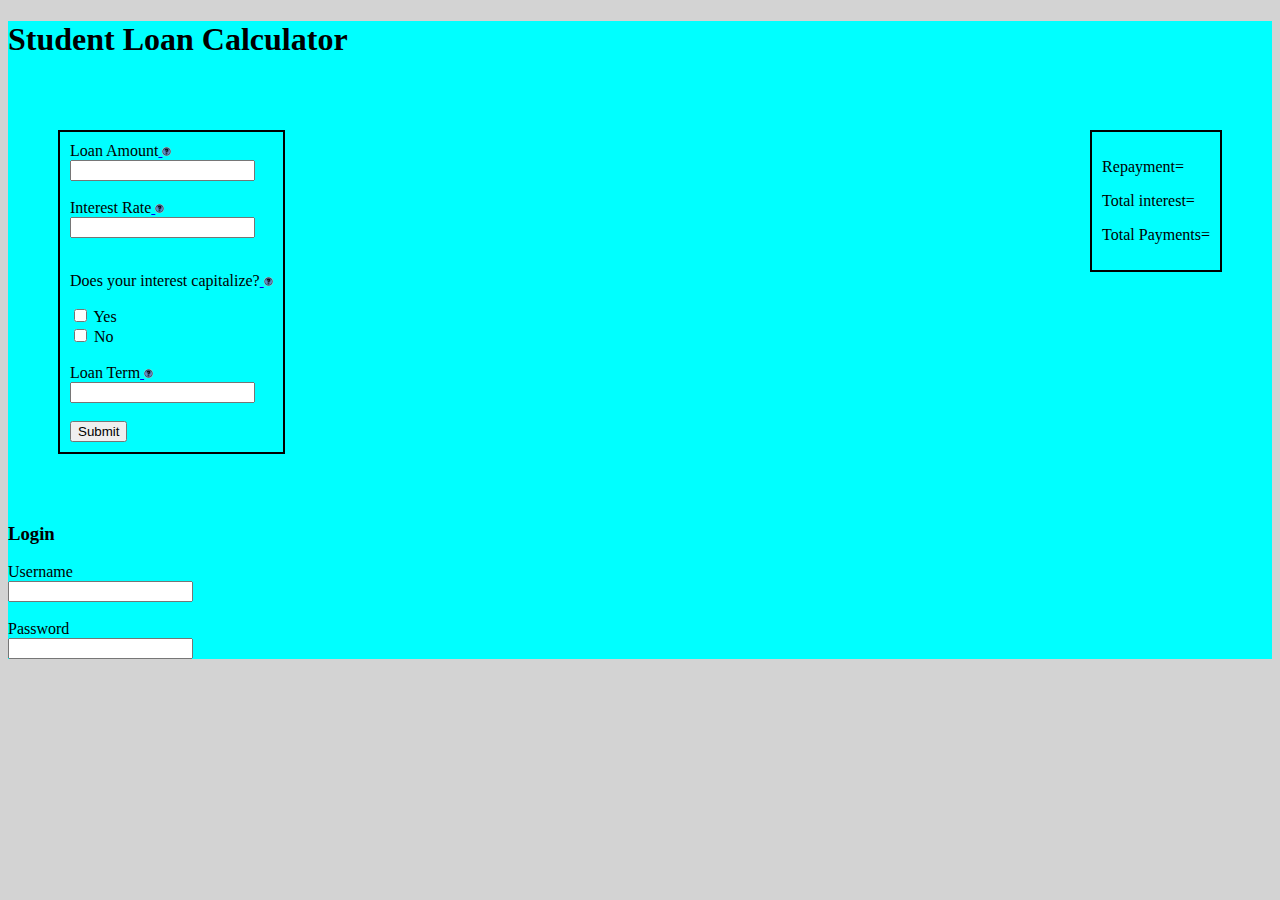
==== index.html @ f16d4e15 "colors" ====
<!DOCTYPE html>
<html>
    <head>
        <link rel="stylesheet" href="styles.css">
    </head>
    <body>
        <h1>Student Loan Calculator</h1>
        <div id="input">
            <form>
                <label for="lamount">Loan Amount<a href="https://studentaid.gov" target="_blank">
                    <img id="help" src="help.png" alt="Clickable Image">
                </a></label><br>
                <input type="text" id="lamount" name="lamount"><br><br>
                <label for="irate">Interest Rate<a href="https://studentaid.gov/help-center/answers/article/what-interest-rate-will-i-pay-on-federal-loans" target="_blank">
                    <img id="help" src="help.png" alt="Clickable Image"></a></label><br>
                <input type="text" id="irate" name="irate"><br><br>
                <p>Does your interest capitalize?<a href="https://studentaid.gov/help-center/answers/article/what-is-loan-capitalized-interest#:~:text=When%20interest%20capitalizes%2C%20the%20unpaid,capitalizes%20only%20under%20certain%20conditions." target="_blank">
                    <img id="help" src="help.png" alt="Clickable Image"></a></p>
                <input type="checkbox" id="capitalize" name="capitalize" value="Capitalize">
                <label for="capitalize"> Yes </label><br>
                <input type="checkbox" id="capitalize" name="capitalize" value="Capitalize">
                <label for="capitalize"> No </label><br><br>
                <label for="lterm">Loan Term<a href="https://www.sofi.com/learn/content/average-payoff-time-for-student-loans/#:~:text=According%20to%20the%20Education%20Data,of%20repayment%20plan%20and%20interest." target="_blank">
                    <img id="help" src="help.png" alt="Clickable Image"></a></label><br>
                <input type="text" id="lterm" name="lterm"><br><br>
                <input type="submit" value="Submit">  
              </form>
        </div>
        <div id="results">
            <p id="repayment">Repayment=</p>
            <p id="interest"> Total interest=</p>
            <p id="payments">Total Payments=</p>
        </div>
        <div id="popup">
            <h3>Login</h3>
            <form id="login">
                <label for="username">Username</label><br>
                <input type="text" id="username" name="username"><br><br>
                <label for="password">Password</label><br>
                <input type="text" id="password" name="password">
            </form>
        </div>
    </body>
</html>
---- styles.css ----
html { 
    background-color: lightgrey; 
}
body { 
    border-left-color:50px; 
    background-color: cyan; 
}

#input{
    display:inline-block;
    border-style:solid;
    border-width:2px;
    padding: 10px;
    margin: 50px;
}
#results{
    float: right;
    border-style:solid;
    border-width:2px;
    padding: 10px;
    margin: 50px

}
#help{
    width:9px;
    height:9px;
}
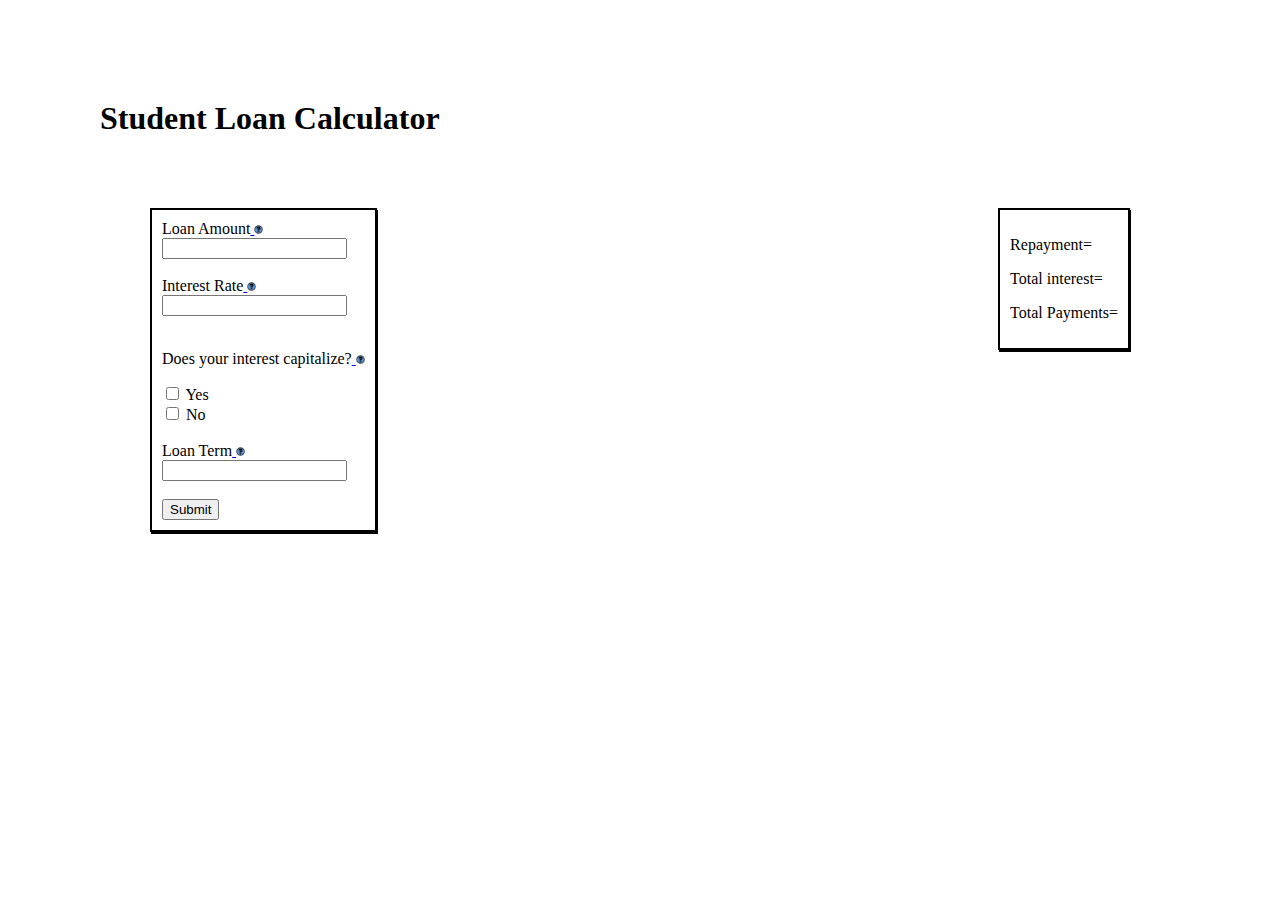
==== commit cbcb37d1: "changed visibilty to hidden" ====
--- a/index.html
+++ b/index.html
@@ -37,7 +37,8 @@
                 <label for="username">Username</label><br>
                 <input type="text" id="username" name="username"><br><br>
                 <label for="password">Password</label><br>
-                <input type="text" id="password" name="password">
+                <input type="text" id="password" name="password"><br><br>
+                <input type="submit" value="Submit">  
             </form>
         </div>
     </body>
--- a/styles.css
+++ b/styles.css
@@ -1,9 +1,9 @@
 html { 
-    background-color: lightgrey; 
+    background-color: white; 
 }
 body { 
-    border-left-color:50px; 
-    background-color: cyan; 
+    margin:100px; 
+
 }
 
 #input{
@@ -12,16 +12,22 @@
     border-width:2px;
     padding: 10px;
     margin: 50px;
+    box-shadow: 1px 2px;
 }
 #results{
     float: right;
     border-style:solid;
     border-width:2px;
     padding: 10px;
-    margin: 50px
+    margin: 50px;
+    box-shadow: 1px 2px;;
 
 }
 #help{
     width:9px;
     height:9px;
+}
+#popup{
+    margin: 50px;
+    visibility: hidden;
 }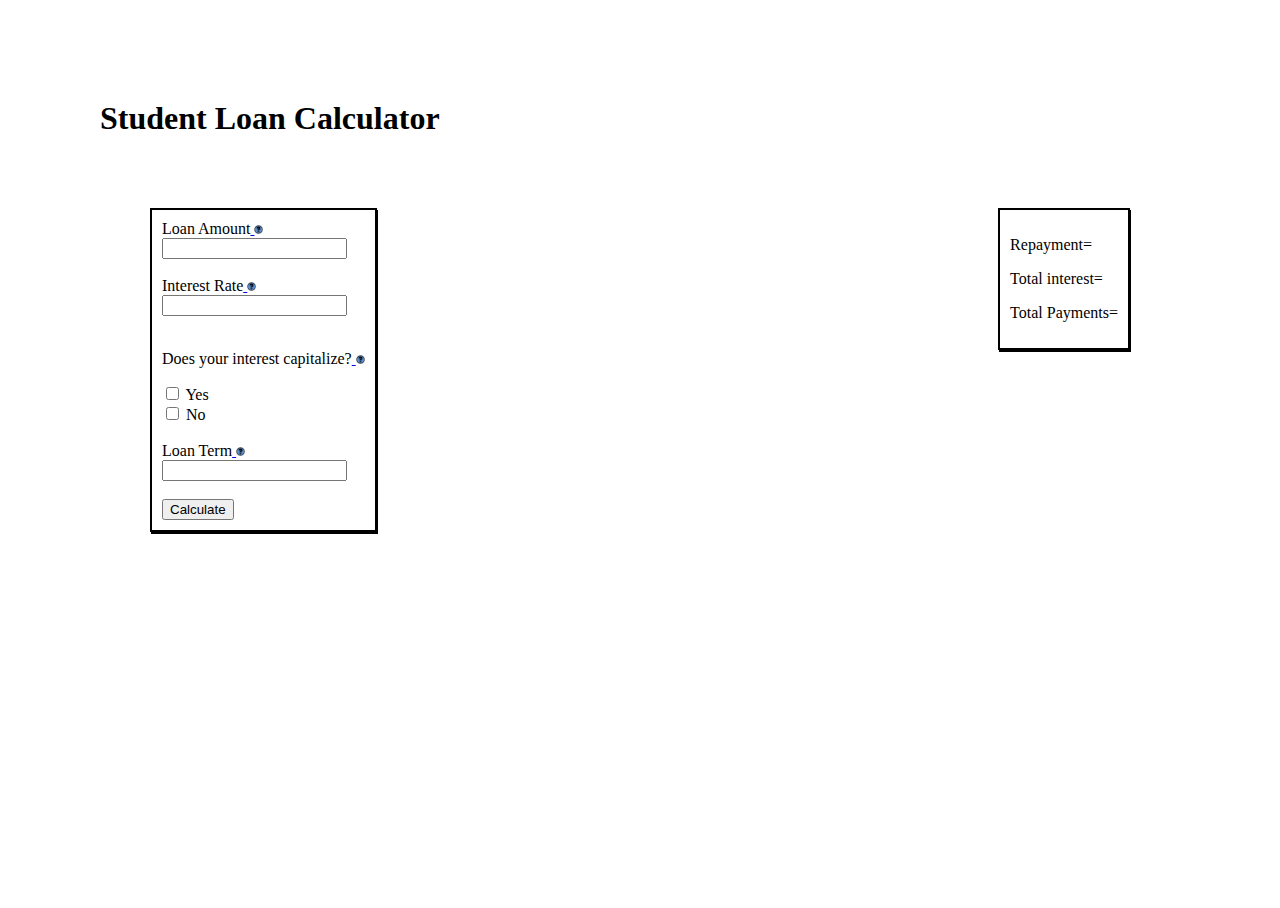
==== commit 2770ccde: "added submit" ====
--- a/index.html
+++ b/index.html
@@ -23,7 +23,7 @@
                 <label for="lterm">Loan Term<a href="https://www.sofi.com/learn/content/average-payoff-time-for-student-loans/#:~:text=According%20to%20the%20Education%20Data,of%20repayment%20plan%20and%20interest." target="_blank">
                     <img id="help" src="help.png" alt="Clickable Image"></a></label><br>
                 <input type="text" id="lterm" name="lterm"><br><br>
-                <input type="submit" value="Submit">  
+                <input type="submit" value="Calculate">  
               </form>
         </div>
         <div id="results">
@@ -38,7 +38,7 @@
                 <input type="text" id="username" name="username"><br><br>
                 <label for="password">Password</label><br>
                 <input type="text" id="password" name="password"><br><br>
-                <input type="submit" value="Submit">  
+                <input type="submit" value="Login">  
             </form>
         </div>
     </body>
--- a/styles.css
+++ b/styles.css
@@ -1,33 +1,31 @@
-html { 
-    background-color: white; 
+html {
+  background-color: white;
 }
-body { 
-    margin:100px; 
-
+body {
+  margin: 100px;
 }
 
-#input{
-    display:inline-block;
-    border-style:solid;
-    border-width:2px;
-    padding: 10px;
-    margin: 50px;
-    box-shadow: 1px 2px;
+#input {
+  display: inline-block;
+  border-style: solid;
+  border-width: 2px;
+  padding: 10px;
+  margin: 50px;
+  box-shadow: 1px 2px;
 }
-#results{
-    float: right;
-    border-style:solid;
-    border-width:2px;
-    padding: 10px;
-    margin: 50px;
-    box-shadow: 1px 2px;;
-
+#results {
+  float: right;
+  border-style: solid;
+  border-width: 2px;
+  padding: 10px;
+  margin: 50px;
+  box-shadow: 1px 2px;
 }
-#help{
-    width:9px;
-    height:9px;
+#help {
+  width: 9px;
+  height: 9px;
 }
-#popup{
-    margin: 50px;
-    visibility: hidden;
-}+#popup {
+  margin: 50px;
+  visibility: hidden;
+}
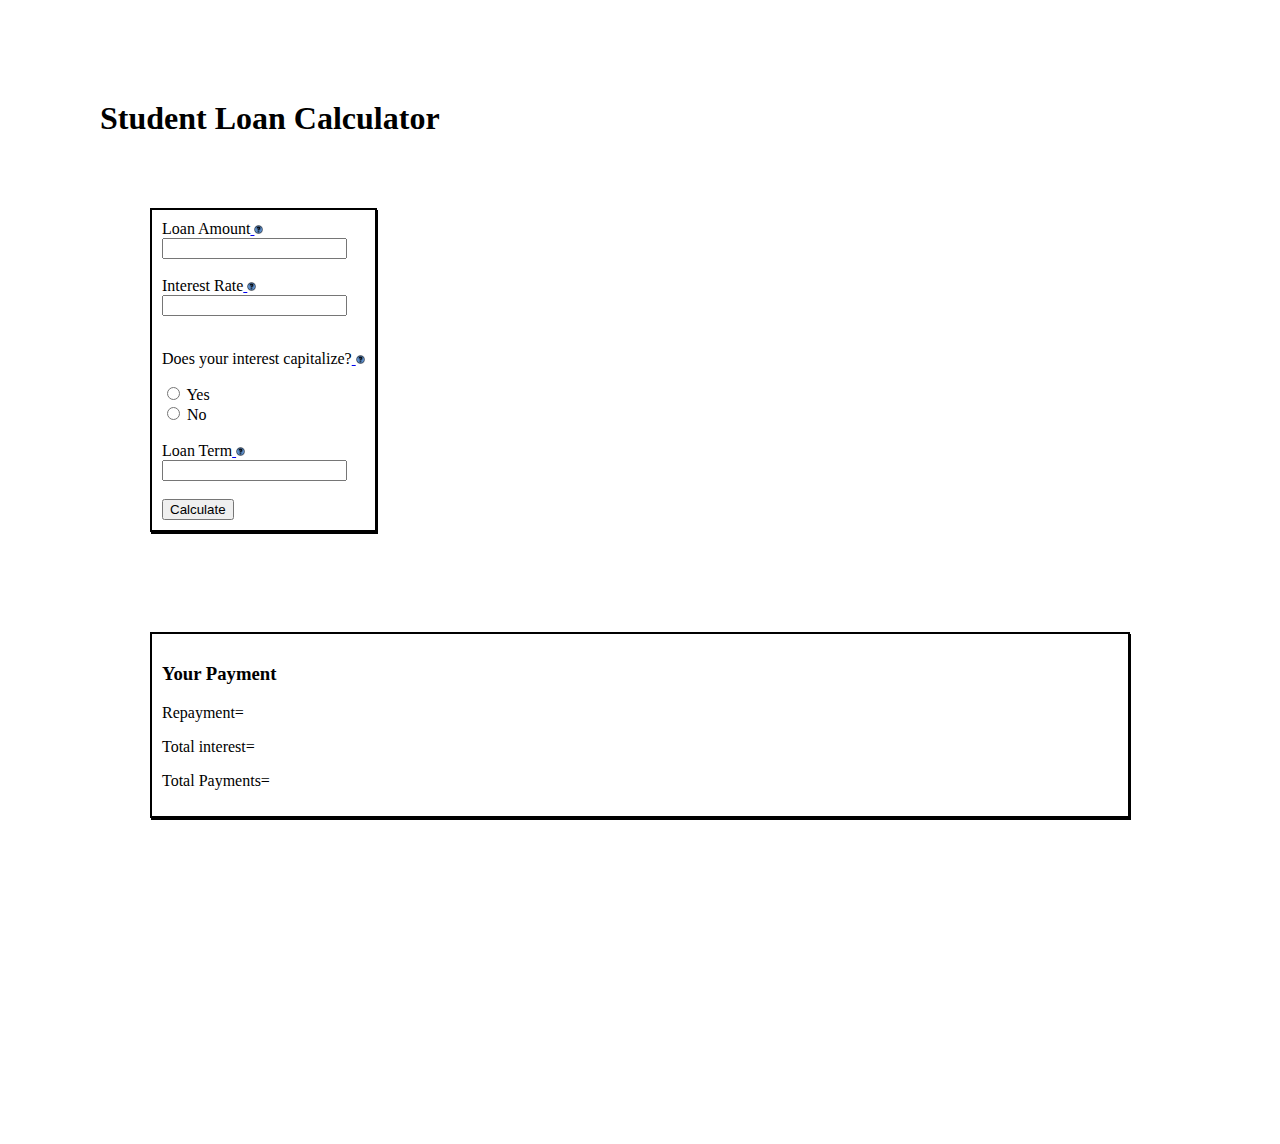
==== commit ee78564f: "fixed buttons" ====
--- a/index.html
+++ b/index.html
@@ -16,9 +16,9 @@
                 <input type="text" id="irate" name="irate"><br><br>
                 <p>Does your interest capitalize?<a href="https://studentaid.gov/help-center/answers/article/what-is-loan-capitalized-interest#:~:text=When%20interest%20capitalizes%2C%20the%20unpaid,capitalizes%20only%20under%20certain%20conditions." target="_blank">
                     <img id="help" src="help.png" alt="Clickable Image"></a></p>
-                <input type="checkbox" id="capitalize" name="capitalize" value="Capitalize">
+                <input type="radio" id="capitalize" name="capitalize" value="Capitalize">
                 <label for="capitalize"> Yes </label><br>
-                <input type="checkbox" id="capitalize" name="capitalize" value="Capitalize">
+                <input type="radio" id="capitalize" name="capitalize" value="Capitalize">
                 <label for="capitalize"> No </label><br><br>
                 <label for="lterm">Loan Term<a href="https://www.sofi.com/learn/content/average-payoff-time-for-student-loans/#:~:text=According%20to%20the%20Education%20Data,of%20repayment%20plan%20and%20interest." target="_blank">
                     <img id="help" src="help.png" alt="Clickable Image"></a></label><br>
@@ -27,6 +27,7 @@
               </form>
         </div>
         <div id="results">
+            <h3>Your Payment</h3>
             <p id="repayment">Repayment=</p>
             <p id="interest"> Total interest=</p>
             <p id="payments">Total Payments=</p>
--- a/styles.css
+++ b/styles.css
@@ -14,7 +14,7 @@
   box-shadow: 1px 2px;
 }
 #results {
-  float: right;
+  float: middle;
   border-style: solid;
   border-width: 2px;
   padding: 10px;
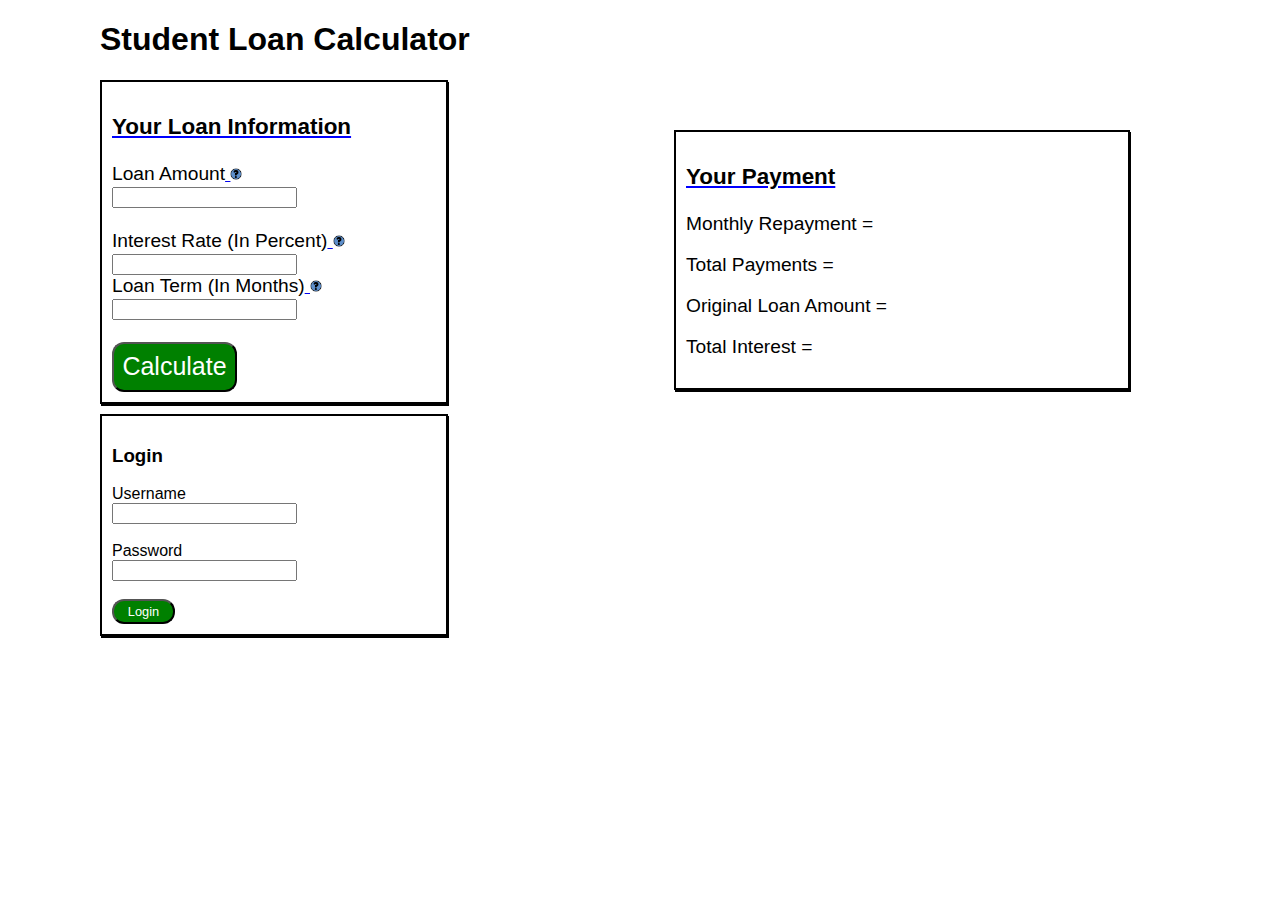
==== commit 4f4bb2db: "Css" ====
--- a/index.html
+++ b/index.html
@@ -7,30 +7,26 @@
         <h1>Student Loan Calculator</h1>
         <div id="input">
             <form>
-                <label for="lamount">Loan Amount<a href="https://studentaid.gov" target="_blank">
+                <h3><u>Your Loan Information</u></h3>
+                <label for="lamount">Loan Amount<a href="https://studentaid.gov" target="blank">
                     <img id="help" src="help.png" alt="Clickable Image">
                 </a></label><br>
                 <input type="text" id="lamount" name="lamount"><br><br>
-                <label for="irate">Interest Rate<a href="https://studentaid.gov/help-center/answers/article/what-interest-rate-will-i-pay-on-federal-loans" target="_blank">
+                <label for="irate">Interest Rate (In Percent)<a href="https://studentaid.gov/help-center/answers/article/what-interest-rate-will-i-pay-on-federal-loans" target="blank">
                     <img id="help" src="help.png" alt="Clickable Image"></a></label><br>
-                <input type="text" id="irate" name="irate"><br><br>
-                <p>Does your interest capitalize?<a href="https://studentaid.gov/help-center/answers/article/what-is-loan-capitalized-interest#:~:text=When%20interest%20capitalizes%2C%20the%20unpaid,capitalizes%20only%20under%20certain%20conditions." target="_blank">
-                    <img id="help" src="help.png" alt="Clickable Image"></a></p>
-                <input type="radio" id="capitalize" name="capitalize" value="Capitalize">
-                <label for="capitalize"> Yes </label><br>
-                <input type="radio" id="capitalize" name="capitalize" value="Capitalize">
-                <label for="capitalize"> No </label><br><br>
-                <label for="lterm">Loan Term<a href="https://www.sofi.com/learn/content/average-payoff-time-for-student-loans/#:~:text=According%20to%20the%20Education%20Data,of%20repayment%20plan%20and%20interest." target="_blank">
+                <input type="text" id="irate" name="irate"><br>
+                <label for="lterm">Loan Term (In Months)<a href="https://www.sofi.com/learn/content/average-payoff-time-for-student-loans/#:~:text=According%20to%20the%20Education%20Data,of%20repayment%20plan%20and%20interest." target="blank">
                     <img id="help" src="help.png" alt="Clickable Image"></a></label><br>
                 <input type="text" id="lterm" name="lterm"><br><br>
-                <input type="submit" value="Calculate">  
+                <input type="submit" value="Calculate" id="Calculate">  
               </form>
         </div>
         <div id="results">
-            <h3>Your Payment</h3>
-            <p id="repayment">Repayment=</p>
-            <p id="interest"> Total interest=</p>
-            <p id="payments">Total Payments=</p>
+            <h3><u>Your Payment</u></h3>
+            <p id="repayment">Monthly Repayment =</p>
+            <p id="payments">Total Payments =</p>
+            <p id="lamount">Original Loan Amount =</p>
+            <p id="interest">Total Interest =</p>
         </div>
         <div id="popup">
             <h3>Login</h3>
@@ -39,7 +35,7 @@
                 <input type="text" id="username" name="username"><br><br>
                 <label for="password">Password</label><br>
                 <input type="text" id="password" name="password"><br><br>
-                <input type="submit" value="Login">  
+                <input type="submit" value="Login" id="submit">  
             </form>
         </div>
     </body>
--- a/styles.css
+++ b/styles.css
@@ -1,8 +1,9 @@
 html {
   background-color: white;
+  font-family: 'Trebuchet MS', 'Lucida Sans Unicode', 'Lucida Grande', 'Lucida Sans', Arial, sans-serif;
 }
 body {
-  margin: 100px;
+  margin: 10px 100px;
 }
 
 #input {
@@ -10,22 +11,52 @@
   border-style: solid;
   border-width: 2px;
   padding: 10px;
-  margin: 50px;
+  margin: 0px;
   box-shadow: 1px 2px;
+  width: 30%;
+  font-size:1.5vw;
 }
 #results {
-  float: middle;
+  float: right;
   border-style: solid;
   border-width: 2px;
   padding: 10px;
   margin: 50px;
   box-shadow: 1px 2px;
+  width: 40%;
+  font-size:1.5vw;
 }
 #help {
-  width: 9px;
-  height: 9px;
+  width: 12px;
+  height: 12px;
 }
 #popup {
-  margin: 50px;
-  visibility: hidden;
+  margin: 10px 0px;
+  visibility: visible;
+  border-style: solid;
+  width: 30%;
+  display: inline-block;
+  box-shadow: 1px 2px;
+  border-width: 2px;
+  padding: 10px;
 }
+u{
+  text-decoration-color: blue;
+}
+ #Calculate{
+  background-color: green;
+  color: white;  
+  width: 125px;
+  height: 50px;
+  font-size: 25px;
+  border-radius: 12px;
+}
+#submit{
+  background-color: green;
+  color: white;  
+  width: 63px;
+  height: 25px;
+  font-size: 12px;
+  border-radius: 12px;
+  font-size: 1vw;
+}
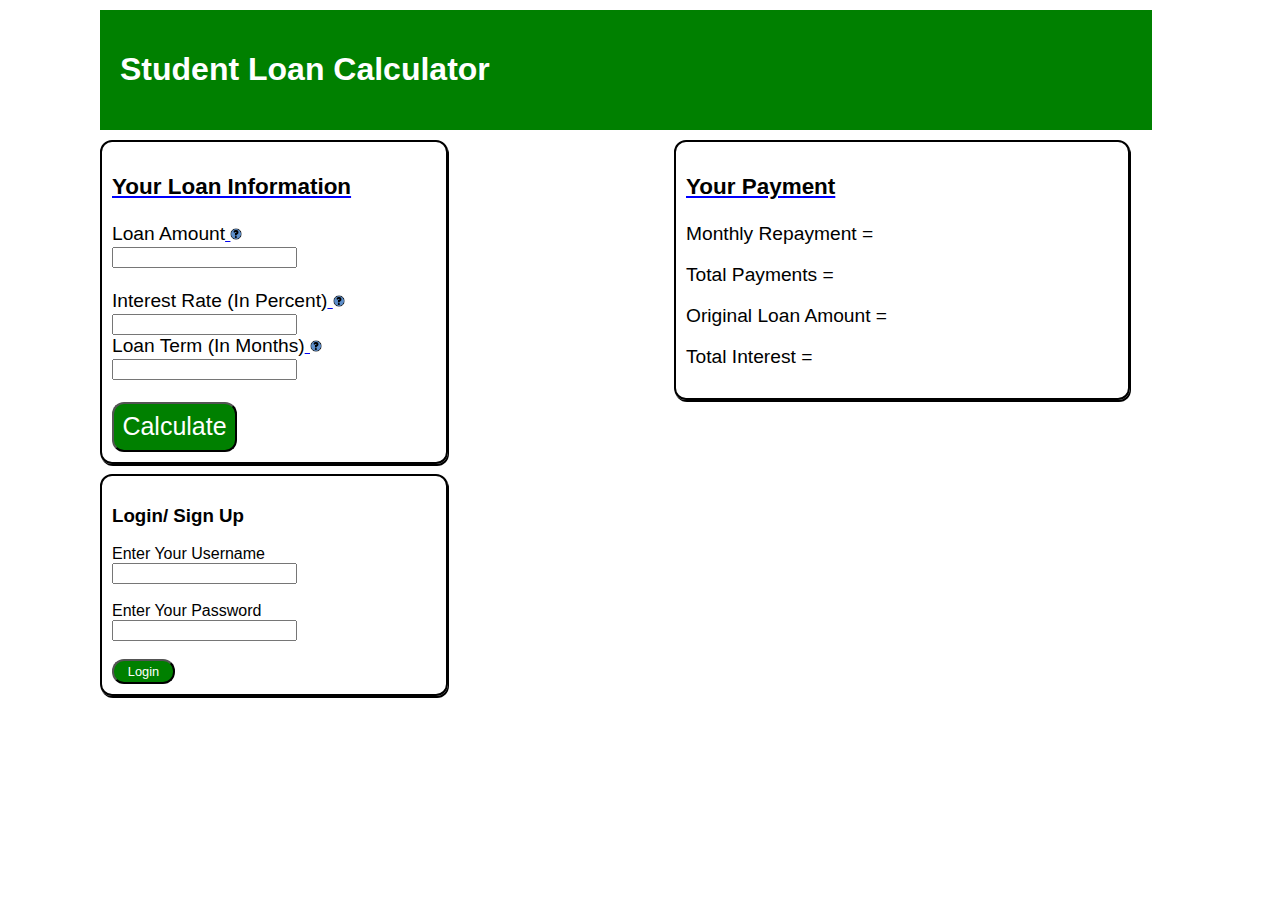
==== commit 59408011: "Better visuals" ====
--- a/index.html
+++ b/index.html
@@ -3,8 +3,11 @@
     <head>
         <link rel="stylesheet" href="styles.css">
     </head>
-    <body>
+    
+     <header>
         <h1>Student Loan Calculator</h1>
+     </header>
+     <body>
         <div id="input">
             <form>
                 <h3><u>Your Loan Information</u></h3>
@@ -29,11 +32,11 @@
             <p id="interest">Total Interest =</p>
         </div>
         <div id="popup">
-            <h3>Login</h3>
+            <h3>Login/ Sign Up</h3>
             <form id="login">
-                <label for="username">Username</label><br>
+                <label for="username">Enter Your Username</label><br>
                 <input type="text" id="username" name="username"><br><br>
-                <label for="password">Password</label><br>
+                <label for="password">Enter Your Password</label><br>
                 <input type="text" id="password" name="password"><br><br>
                 <input type="submit" value="Login" id="submit">  
             </form>
--- a/styles.css
+++ b/styles.css
@@ -5,7 +5,13 @@
 body {
   margin: 10px 100px;
 }
-
+header{
+  background-color: green;
+  color: white;
+  padding: 20px;
+  width: 93.7%;
+  margin: 10px 0px;
+}
 #input {
   display: inline-block;
   border-style: solid;
@@ -15,16 +21,18 @@
   box-shadow: 1px 2px;
   width: 30%;
   font-size:1.5vw;
+  border-radius: 12px;
 }
 #results {
   float: right;
   border-style: solid;
   border-width: 2px;
   padding: 10px;
-  margin: 50px;
+  margin: 0px 50px;
   box-shadow: 1px 2px;
   width: 40%;
   font-size:1.5vw;
+  border-radius: 12px;
 }
 #help {
   width: 12px;
@@ -39,6 +47,7 @@
   box-shadow: 1px 2px;
   border-width: 2px;
   padding: 10px;
+  border-radius: 12px;
 }
 u{
   text-decoration-color: blue;
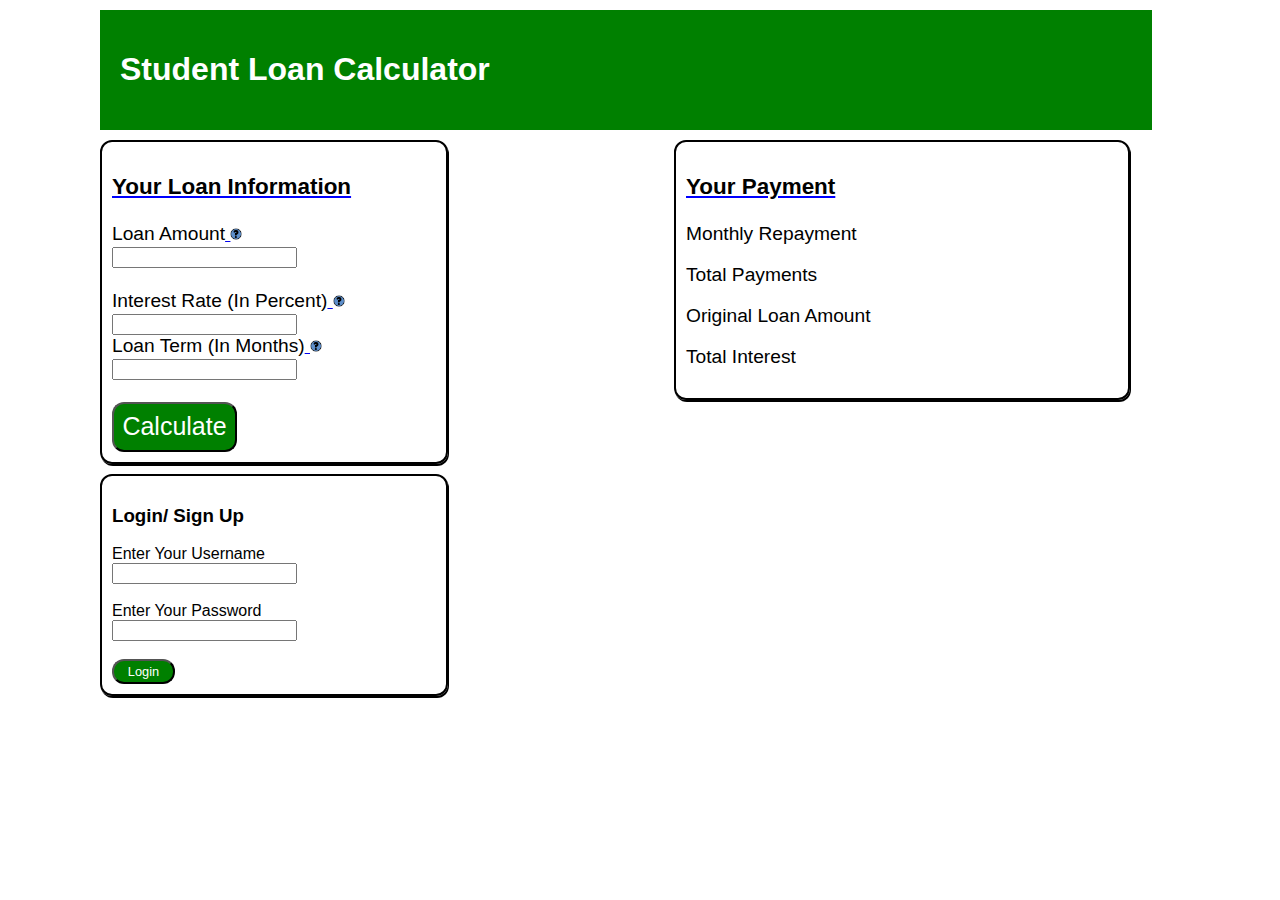
==== commit 4aec51aa: "smoother" ====
--- a/index.html
+++ b/index.html
@@ -26,10 +26,10 @@
         </div>
         <div id="results">
             <h3><u>Your Payment</u></h3>
-            <p id="repayment">Monthly Repayment =</p>
-            <p id="payments">Total Payments =</p>
-            <p id="lamount">Original Loan Amount =</p>
-            <p id="interest">Total Interest =</p>
+            <p id="repayment">Monthly Repayment</p>
+            <p id="payments">Total Payments</p>
+            <p id="lamount">Original Loan Amount</p>
+            <p id="interest">Total Interest</p>
         </div>
         <div id="popup">
             <h3>Login/ Sign Up</h3>
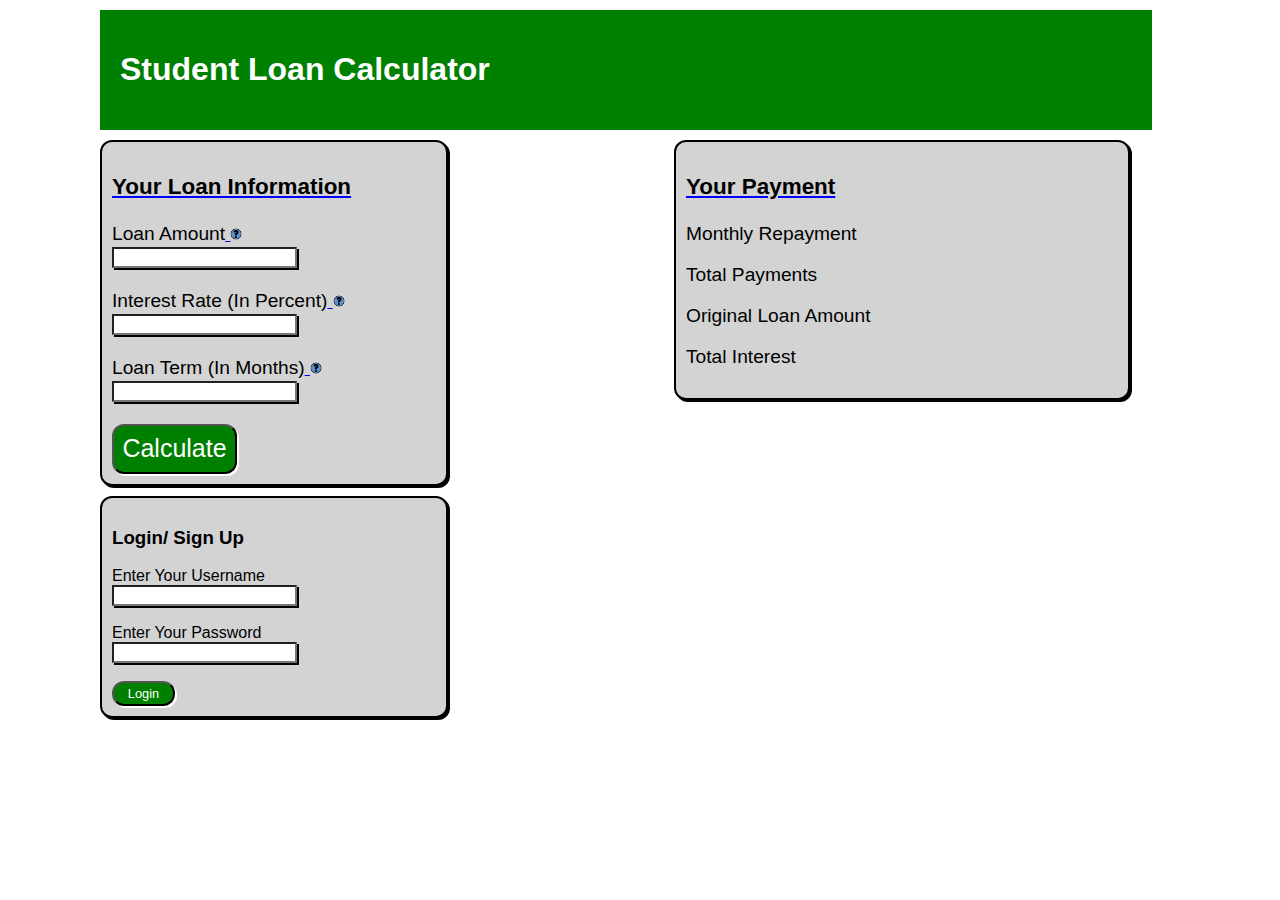
==== commit f37d7c1b: "making it look cleaner" ====
--- a/index.html
+++ b/index.html
@@ -17,7 +17,7 @@
                 <input type="text" id="lamount" name="lamount"><br><br>
                 <label for="irate">Interest Rate (In Percent)<a href="https://studentaid.gov/help-center/answers/article/what-interest-rate-will-i-pay-on-federal-loans" target="blank">
                     <img id="help" src="help.png" alt="Clickable Image"></a></label><br>
-                <input type="text" id="irate" name="irate"><br>
+                <input type="text" id="irate" name="irate"><br><br>
                 <label for="lterm">Loan Term (In Months)<a href="https://www.sofi.com/learn/content/average-payoff-time-for-student-loans/#:~:text=According%20to%20the%20Education%20Data,of%20repayment%20plan%20and%20interest." target="blank">
                     <img id="help" src="help.png" alt="Clickable Image"></a></label><br>
                 <input type="text" id="lterm" name="lterm"><br><br>
--- a/styles.css
+++ b/styles.css
@@ -18,10 +18,11 @@
   border-width: 2px;
   padding: 10px;
   margin: 0px;
-  box-shadow: 1px 2px;
+  box-shadow: 2px 2px;
   width: 30%;
   font-size:1.5vw;
   border-radius: 12px;
+  background-color: lightgrey;
 }
 #results {
   float: right;
@@ -29,10 +30,11 @@
   border-width: 2px;
   padding: 10px;
   margin: 0px 50px;
-  box-shadow: 1px 2px;
+  box-shadow: 2px 2px;
   width: 40%;
   font-size:1.5vw;
   border-radius: 12px;
+  background-color: lightgrey;
 }
 #help {
   width: 12px;
@@ -44,10 +46,11 @@
   border-style: solid;
   width: 30%;
   display: inline-block;
-  box-shadow: 1px 2px;
+  box-shadow: 2px 2px;
   border-width: 2px;
   padding: 10px;
   border-radius: 12px;
+  background-color: lightgrey;
 }
 u{
   text-decoration-color: blue;
@@ -69,3 +72,6 @@
   border-radius: 12px;
   font-size: 1vw;
 }
+input{
+  box-shadow: 2px 2px;
+}
